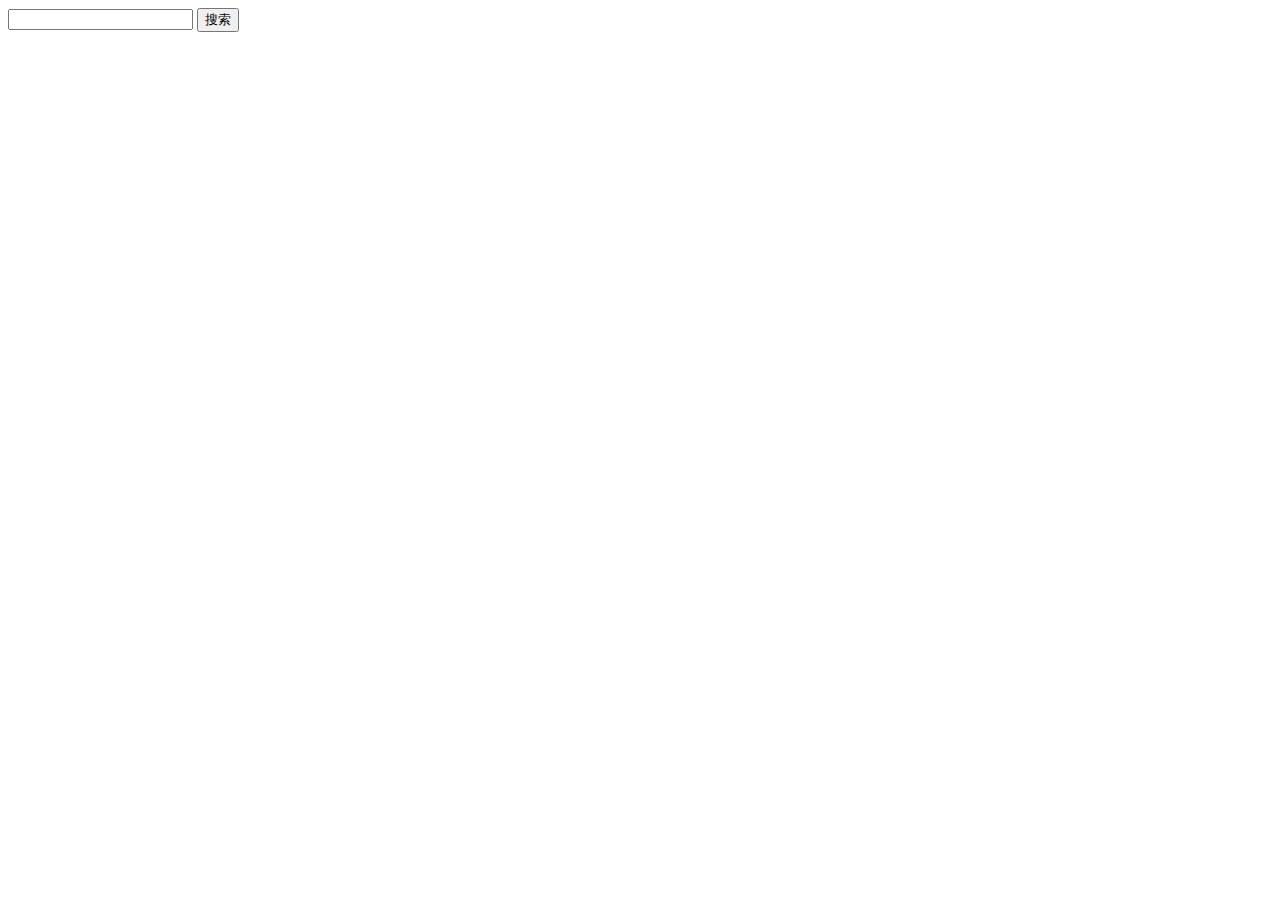
==== src/index.html @ 95da7fd3 "Merge branch 'master' of github.com:WannCatchMyDream/Powerful-" ====
<!DOCTYPE html>
<html lang="zh">
<head>
  <meta charset="UTF-8">
  <title>search</title>
</head>
  <body>
    <input id="text" type="text" onclick = "textDisplay()" onkeyup="jsonp(this.value)" />
    <button onclick="skip()">搜索</button>
    <div>
      <ul id="suggestionList"></ul>
    </div>
    <script src="./lib/node.js"></script>
    <script src="./js/code01.js"></script>
  </body>
</html>
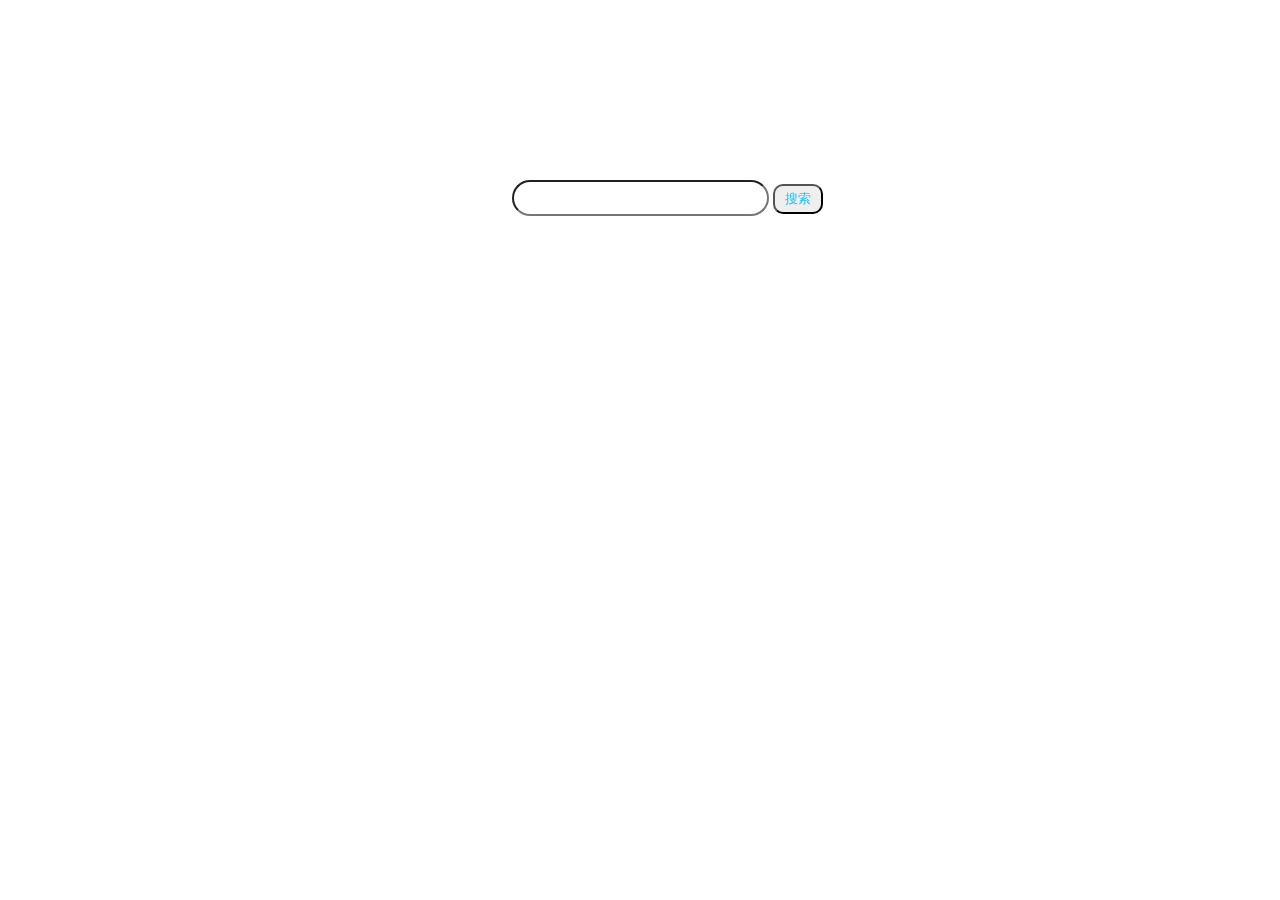
==== commit 6b9d2697: "style(下拉提示框)：代码规范,功能完善" ====
--- a/src/index.html
+++ b/src/index.html
@@ -3,14 +3,16 @@
 <head>
   <meta charset="UTF-8">
   <title>search</title>
+  <link rel="stylesheet" href="./styles/index.css" />
 </head>
   <body>
-    <input id="text" type="text" onclick = "textDisplay()" onkeyup="jsonp(this.value)" />
-    <button onclick="skip()">搜索</button>
-    <div>
+    <div id = "searchBlocker">
+      <input id="text" type="text" />
+      <button id="searchButton" onclick="skip()">搜索</button>
       <ul id="suggestionList"></ul>
     </div>
     <script src="./lib/node.js"></script>
-    <script src="./js/code01.js"></script>
+    <script src="./lib/jsonp.js"></script>
+    <script src="./js/index.js"></script>
   </body>
 </html>
--- a/src/styles/index.css
+++ b/src/styles/index.css
@@ -0,0 +1,43 @@
+#suggestionList {
+  display: block;
+  list-style: none;
+  width:230px;
+  background-color: rgb(255,251,240);
+}
+
+ul li a {
+  text-decoration: none;
+  color: black;
+}
+
+#span {
+  color:red;
+}
+
+.top3 {
+  color: #f60;
+}
+
+#searchBlocker {
+  position:fixed;
+  left:40%;
+  top:20%;
+}
+
+#text {
+  width:249px;
+  height:30px;
+  border-radius: 50px;
+}
+
+#searchButton {
+  color: #19c3ff;
+  border-radius: 10px;
+  width: 50px;
+  height: 30px
+}
+
+
+
+(target.nodeName === 'B' && (for (var m = 0; m < aTag.length; m++) if (target.textContent === aTag[m].innerText)){
+    input.value = target.textContent;
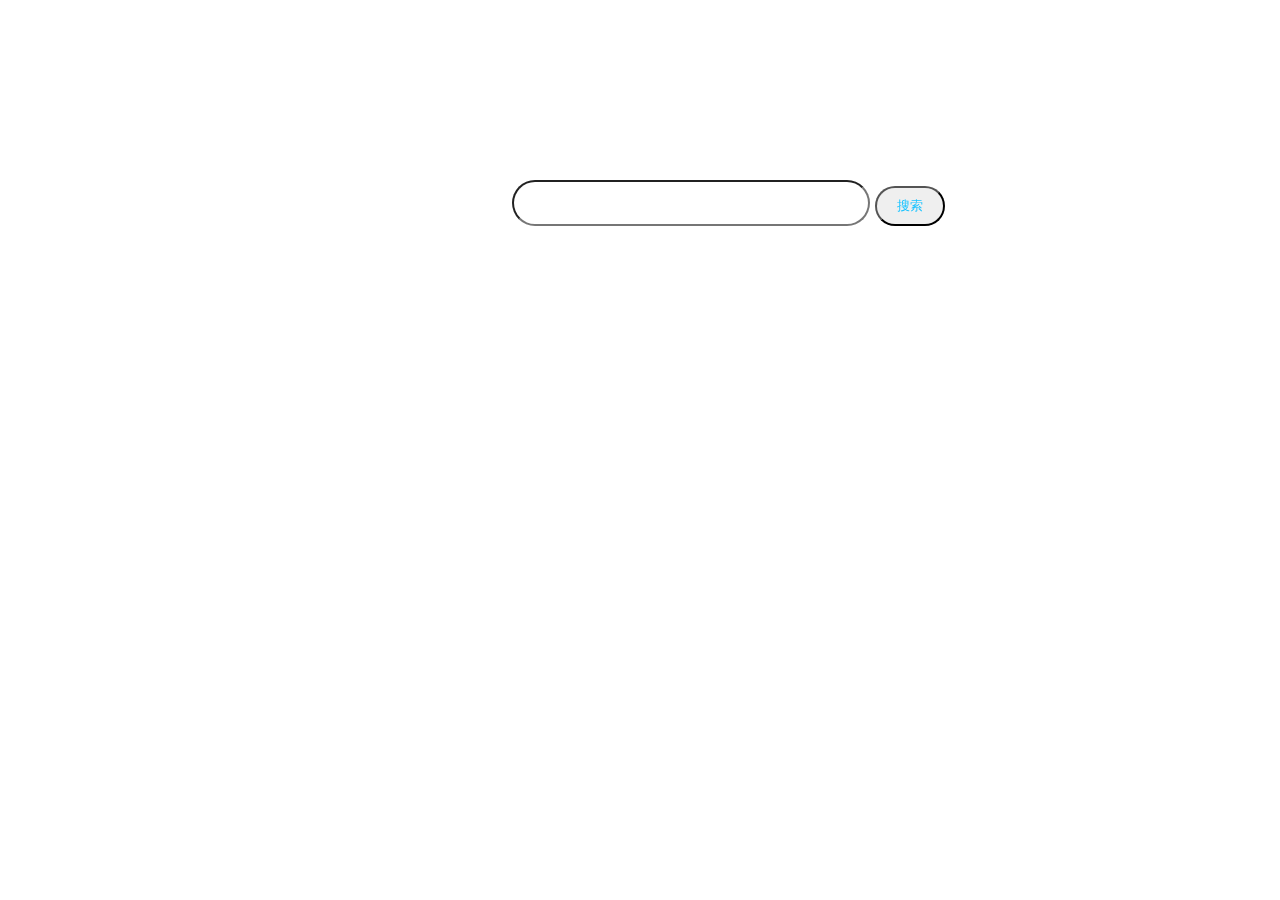
==== commit fe5afcb4: "style(下拉提示框)：代码规范,功能完善" ====
--- a/src/index.html
+++ b/src/index.html
@@ -6,10 +6,12 @@
   <link rel="stylesheet" href="./styles/index.css" />
 </head>
   <body>
-    <div id = "searchBlocker">
-      <input id="text" type="text" />
-      <button id="searchButton" onclick="skip()">搜索</button>
-      <ul id="suggestionList"></ul>
+    <div id="backgroundPhoto">
+      <div id="searchBloker">
+        <input id="text" type="text" />
+        <button id="searchButton" onclick="skip()">搜索</button>
+        <ul id="suggestionList"></ul>
+      </div>
     </div>
     <script src="./lib/node.js"></script>
     <script src="./lib/jsonp.js"></script>
--- a/src/styles/index.css
+++ b/src/styles/index.css
@@ -18,26 +18,33 @@
   color: #f60;
 }
 
-#searchBlocker {
+#searchBloker {
   position:fixed;
   left:40%;
   top:20%;
+  font-family: inherit;
+  font-size: 20px;
 }
 
 #text {
-  width:249px;
-  height:30px;
+  width:350px;
+  height:40px;
   border-radius: 50px;
+  font-size: 20px;
 }
 
 #searchButton {
   color: #19c3ff;
-  border-radius: 10px;
-  width: 50px;
-  height: 30px
+  border-radius: 20px;
+  width: 70px;
+  height: 40px;
 }
 
-
-
-(target.nodeName === 'B' && (for (var m = 0; m < aTag.length; m++) if (target.textContent === aTag[m].innerText)){
-    input.value = target.textContent;
+#backgroundPhoto {
+  position: fixed;
+  top: 10%;
+  left:35%;
+  width:600px;
+  height: 200px;
+  background-image: url(../../src/photos/background.jpg);
+}
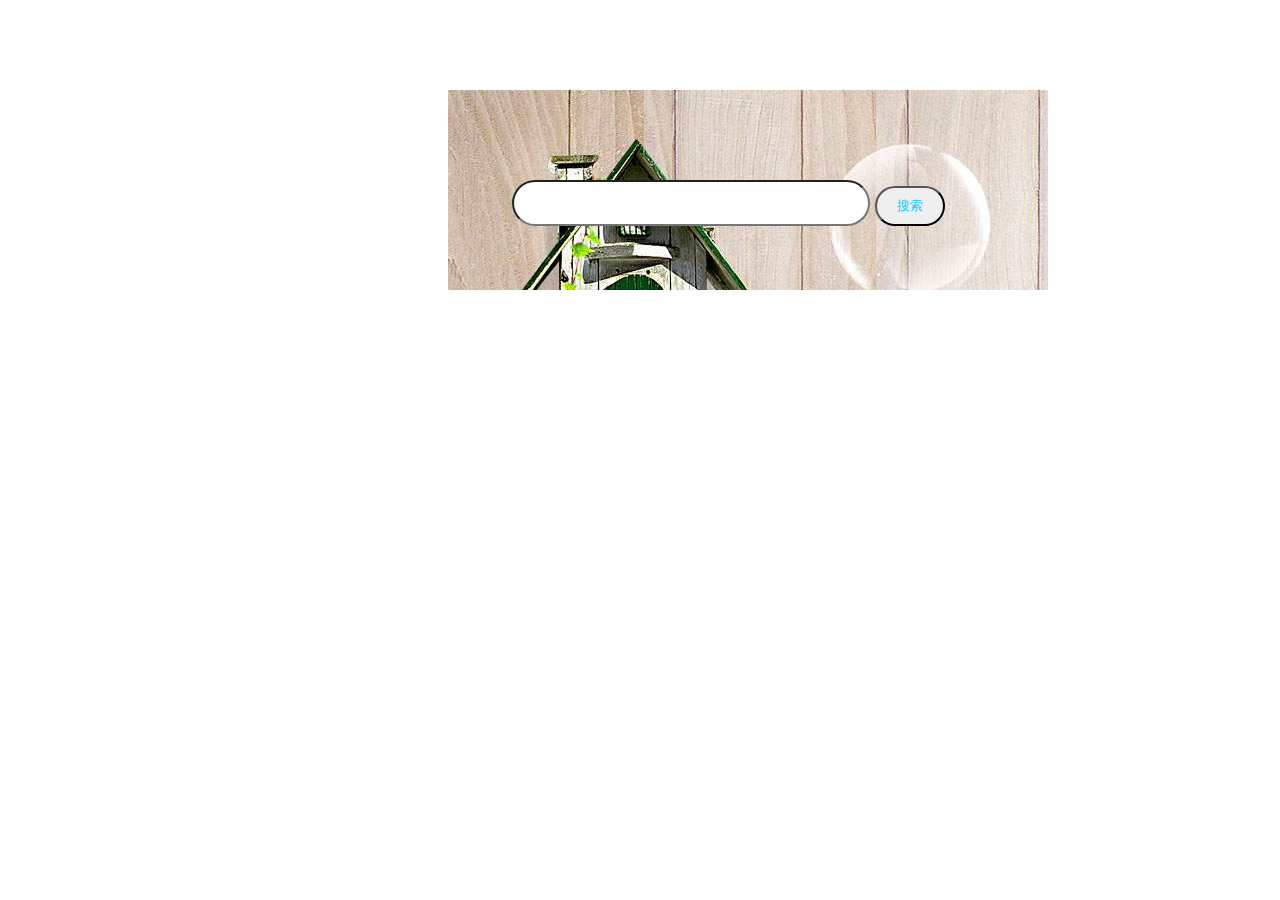
==== commit 1efa10e2: "fear(页面下拉提示框)：实现某些网页下拉功能和搜索功能" ====
--- a/src/index.html
+++ b/src/index.html
@@ -5,16 +5,16 @@
   <title>search</title>
   <link rel="stylesheet" href="./styles/index.css" />
 </head>
-  <body>
-    <div id="backgroundPhoto">
-      <div id="searchBloker">
-        <input id="text" type="text" />
-        <button id="searchButton" onclick="skip()">搜索</button>
-        <ul id="suggestionList"></ul>
-      </div>
+<body>
+  <div id="backgroundPhoto">
+    <div id="searchBloker">
+      <input id="text" type="text" />
+      <button id="searchButton" onclick="skip()">搜索</button>
+      <ul id="suggestionList"></ul>
     </div>
-    <script src="./lib/node.js"></script>
-    <script src="./lib/jsonp.js"></script>
-    <script src="./js/index.js"></script>
-  </body>
+  </div>
+  <script src="./lib/node.js"></script>
+  <script src="./lib/jsonp.js"></script>
+  <script src="./js/index.js"></script>
+</body>
 </html>
